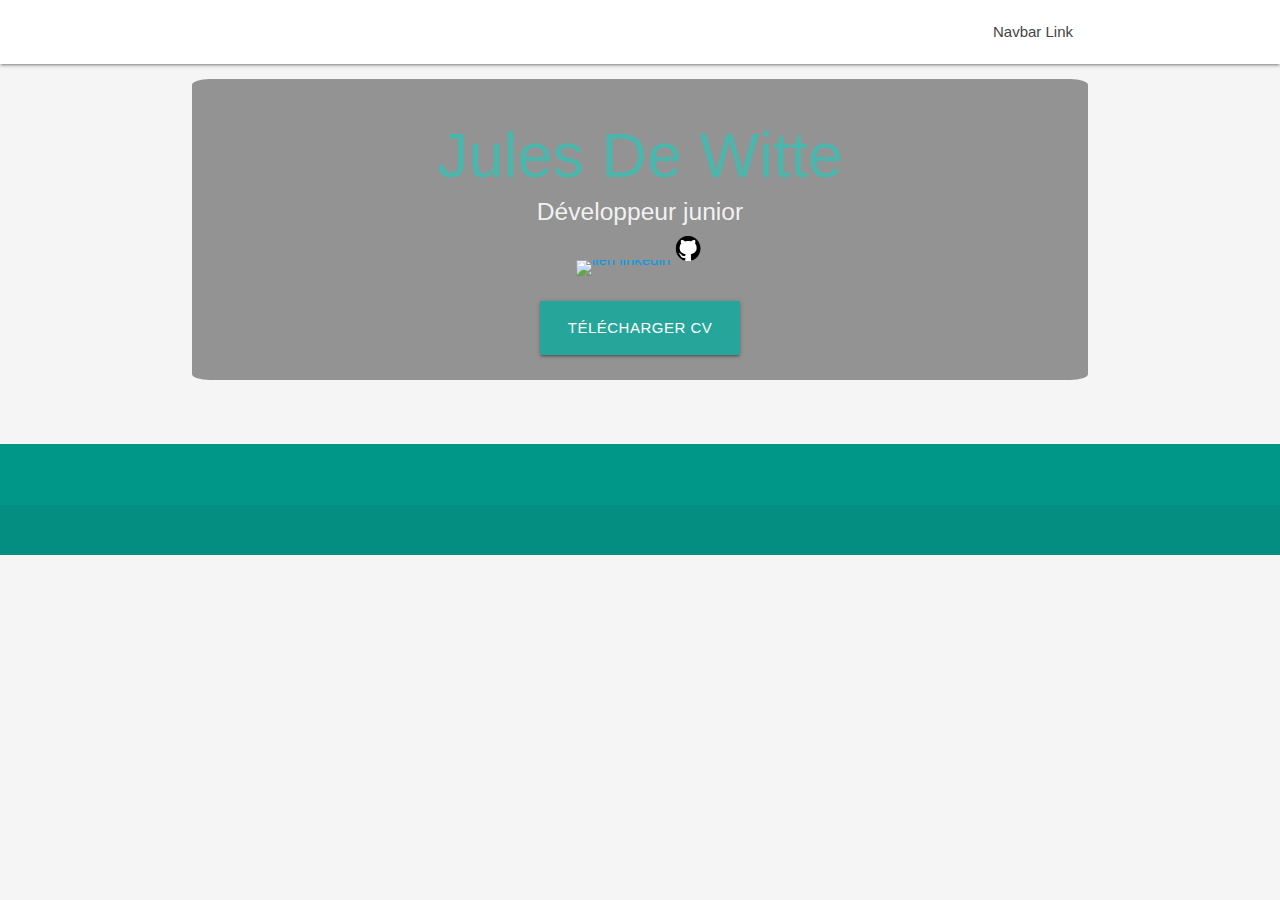
==== html/project3D.html @ e1abd74c "Début de la partie projet" ====
<!DOCTYPE html>
<html lang="en">
<head>
  <meta http-equiv="Content-Type" content="text/html; charset=UTF-8"/>
  <meta name="viewport" content="width=device-width, initial-scale=1"/>
  <title>Projet modélisation 3D</title>

  <!-- CSS  -->
  <link href="../css/materialize.css" type="text/css" rel="stylesheet" media="screen,projection"/>
  <link href="../css/style.css" type="text/css" rel="stylesheet" media="screen,projection"/>
</head>
<body>
  <nav class="white" role="navigation">
    <div class="nav-wrapper container">
      <a id="logo-container" href="./logo.png" class="brand-logo"></a>
      <ul class="right hide-on-med-and-down">
        <li><a href="#">Navbar Link</a></li>
      </ul>

      <ul id="nav-mobile" class="sidenav">
        <li><a href="#">Navbar Link</a></li>
      </ul>
      <a href="#" data-target="nav-mobile" class="sidenav-trigger"><i class="material-icons">menu</i></a>
    </div>
  </nav>

  <div id="index-banner" class="parallax-container">
    <div class="section no-pad-bot">
      <div class="container">
        <div class="fond">
          <br><br>
          <img id="profil" src="./profil.jpg" alt="">
          <h1 class="header center teal-text text-lighten-2">Jules De Witte</h1>
          <div class="row center">
            <h5 id="dev" class="header col s12 light">Développeur junior</h5>
            <a class="logo" href="https://www.linkedin.com/in/jules-de-witte-4198901b9/"> <img src="../linkedin.jpg" alt="lien linkedin" width="40px"></a>
            <a class="logo" href="https://github.com/Jules-droid"><img src="../github.png" alt="lien github" width="30px"></a>
          </div>
          <div class="row center">
            <a href="../Jules_DEWITTE_CV.pdf" id="download-button" class="btn-large waves-effect waves-light teal lighten-1">Télécharger CV</a>
          </div>
          <br><br>
        </div>
      </div>
    </div>
    <div class="parallax"><img src="../background1.jpg" alt="Unsplashed background img 1"></div>
  </div>

  <footer class="page-footer teal">
    <div class="container">
      <div class="row">
        <div class="col l6 s12">
          <h5 class="white-text"></h5>
          <p class="grey-text text-lighten-4"></p>


        </div>
        <div class="col l3 s12">
          <h5 class="white-text"></h5>
          <ul>
            <li><a class="white-text" href="#!"></a></li>
            <li><a class="white-text" href="#!"></a></li>
            <li><a class="white-text" href="#!"></a></li>
            <li><a class="white-text" href="#!"></a></li>
          </ul>
        </div>
        <div class="col l3 s12">
          <h5 class="white-text"></h5>
          <ul>
            <li><a class="white-text" href="#!"></a></li>
            <li><a class="white-text" href="#!"></a></li>
            <li><a class="white-text" href="#!"></a></li>
            <li><a class="white-text" href="#!"></a></li>
          </ul>
        </div>
      </div>
    </div>
    <div class="footer-copyright">
      <div class="container">
      </div>
    </div>
  </footer>


  <!--  Scripts-->
  <script src="https://code.jquery.com/jquery-2.1.1.min.js"></script>
  <script src="../js/materialize.js"></script>
  <script src="../js/init.js"></script>

  </body>
</html>
---- css/style.css ----
/* Custom Stylesheet */
/**
 * Use this file to override Materialize files so you can update
 * the core Materialize files in the future
 *
 * Made By MaterializeCSS.com
 */

nav ul a,
nav .brand-logo {
  color: #444;
}

p {
  line-height: 2rem;
}

.sidenav-trigger {
  color: #26a69a;
}

.parallax-container {
  min-height: 380px;
  line-height: 0;
  height: auto;
  color: rgba(255,255,255,.9);
}
  .parallax-container .section {
    width: 100%;
  }

@media only screen and (max-width : 992px) {
  .parallax-container .section {
    position: absolute;
    top: 40%;
  }
  #index-banner .section {
    top: 10%;
  }
}

@media only screen and (max-width : 600px) {
  #index-banner .section {
    top: 0;
  }
}

.icon-block {
  padding: 0 15px;
}
.icon-block .material-icons {
  font-size: inherit;
}

footer.page-footer {
  margin: 0;
}

body{
  background-color: whitesmoke;
}




.img-project {
  background-color: black;
  width: 250px;
  height: 250px;
}


.contain {
  display: inline-block;
  position: relative;
}
.text {
  width: 250px;
  height: 250px;
  position: absolute;
  text-align: center;
  font-family: Arial, Helvetica, sans-serif;
  top: 0%;
  color:black;
  background-color: rgba(0,0,0,.5);
}

 .text:hover {
  opacity: 0;
}

.project-text{
  text-align: center;
  padding-top: 40%;
}
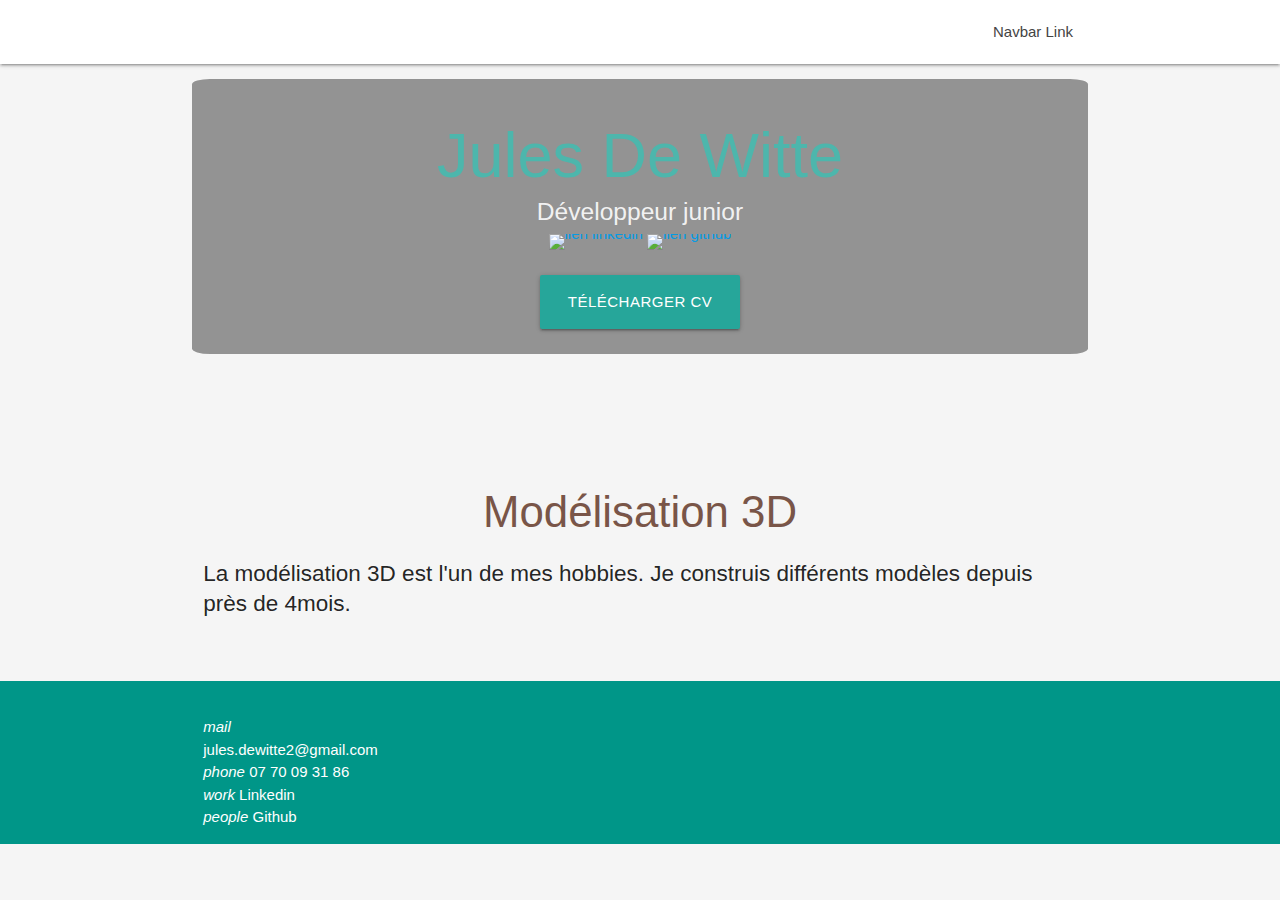
==== commit ab07f339: "Ajout modèle 3D" ====
--- a/html/project3D.html
+++ b/html/project3D.html
@@ -1,3 +1,4 @@
+
    
 <!DOCTYPE html>
 <html lang="en">
@@ -30,12 +31,12 @@
       <div class="container">
         <div class="fond">
           <br><br>
-          <img id="profil" src="./profil.jpg" alt="">
+          <img id="profil" src="../images/profil.jpg" alt="">
           <h1 class="header center teal-text text-lighten-2">Jules De Witte</h1>
           <div class="row center">
             <h5 id="dev" class="header col s12 light">Développeur junior</h5>
-            <a class="logo" href="https://www.linkedin.com/in/jules-de-witte-4198901b9/"> <img src="../linkedin.jpg" alt="lien linkedin" width="40px"></a>
-            <a class="logo" href="https://github.com/Jules-droid"><img src="../github.png" alt="lien github" width="30px"></a>
+            <a class="logo" href="https://www.linkedin.com/in/jules-de-witte-4198901b9/"> <img src="../images/linkedin.jpg" alt="lien linkedin" width="40px"></a>
+            <a class="logo" href="https://github.com/Jules-droid"><img src="../images/github.png" alt="lien github" width="30px"></a>
           </div>
           <div class="row center">
             <a href="../Jules_DEWITTE_CV.pdf" id="download-button" class="btn-large waves-effect waves-light teal lighten-1">Télécharger CV</a>
@@ -44,42 +45,32 @@
         </div>
       </div>
     </div>
-    <div class="parallax"><img src="../background1.jpg" alt="Unsplashed background img 1"></div>
+    <div class="parallax"><img src="../images/background1.jpg" alt="Unsplashed background img 1"></div>
   </div>
+
+  <div class="container">
+    <div class="section">
+      <div class="row">
+        <div class="col s12 center">
+          <h3 class="brown-text">Modélisation 3D</h3>
+          <p class="left-align light bigtext">La modélisation 3D est l'un de mes hobbies. Je construis différents modèles depuis près de 4mois.</p>
+        </div>
+      </div>
+    </div>
+  </div>
+
 
   <footer class="page-footer teal">
     <div class="container">
       <div class="row">
-        <div class="col l6 s12">
-          <h5 class="white-text"></h5>
-          <p class="grey-text text-lighten-4"></p>
-
-
-        </div>
         <div class="col l3 s12">
-          <h5 class="white-text"></h5>
           <ul>
-            <li><a class="white-text" href="#!"></a></li>
-            <li><a class="white-text" href="#!"></a></li>
-            <li><a class="white-text" href="#!"></a></li>
-            <li><a class="white-text" href="#!"></a></li>
+            <li><i class="material-icons">mail</i> jules.dewitte2@gmail.com</li>
+            <li><i class="material-icons">phone</i> 07 70 09 31 86</li>
+            <li><a class="white-text" href="https://www.linkedin.com/in/jules-de-witte-4198901b9/"><i class="material-icons">work</i> Linkedin</a></li>
+            <li><a class="white-text" href="https://github.com/Jules-dewitte"><i class="material-icons">people</i> Github</a></li>
           </ul>
         </div>
-        <div class="col l3 s12">
-          <h5 class="white-text"></h5>
-          <ul>
-            <li><a class="white-text" href="#!"></a></li>
-            <li><a class="white-text" href="#!"></a></li>
-            <li><a class="white-text" href="#!"></a></li>
-            <li><a class="white-text" href="#!"></a></li>
-          </ul>
-        </div>
-      </div>
-    </div>
-    <div class="footer-copyright">
-      <div class="container">
-      </div>
-    </div>
   </footer>
 
 
--- a/css/style.css
+++ b/css/style.css
@@ -94,3 +94,7 @@
   padding-top: 40%;
 }
 
+.souligne{
+  text-decoration: underline;
+}
+
